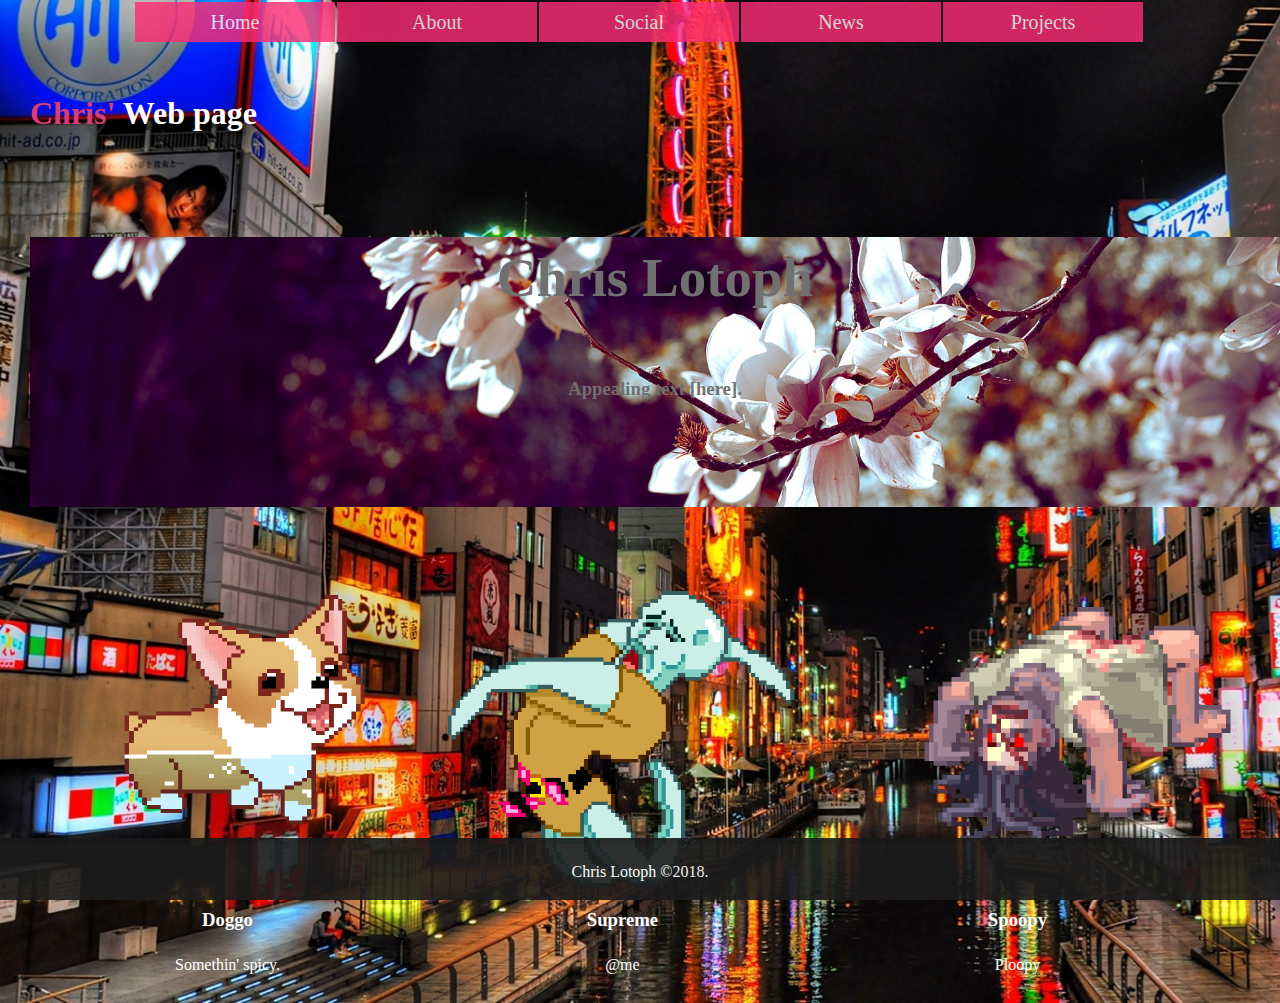
==== index.html @ db8f41bb "stuff" ====
<html>
<head>
	<link rel="icon" href="/favicon.ico" type="image/x-icon">
	<title>Chris Lotoph</title>
</head>
<body>
	<link href='style.css' rel='stylesheet'>
	<ul>
		<li><a href='index.html'>Home</a></li>
		<li><a>About</a>
			<ul>
				<li><a href='Employee.html'>Employee</a></li>
				<li><a href='Location.html'>Location</a></li>
			</ul>
		</li>
		<li><a>Social</a>
			<ul>
				<li><a href='https://twitter.com/'>Twitter</a></li>
				<li><a href='https://www.facebook.com/'>Facebook</a></li>
				<li><a href='https://www.instagram.com/?hl=en'>Instagram</a></li>
			</ul>
		<li><a href='http://www.cnn.com/'>News</a></li>
		<li><a href='Projects.html'>Projects</a></li>
	</ul>
</body>
<body>
<header>
</br>
	<h1><span class='highlight'>Chris'</span> Web page</h>
</header>
<header>
<section id='showcase'>
	<div class='container1'>
		<h2><p> Chris Lotoph</h></p>
		<h3><p>Appealing text [here].</p></h>
	</div>
</section>
<section id='boxes'>
	<div class='container3'>
		<div class='box'>
			<img src="/images/corgi.gif" height='350' width='400'></a>
			<h3>Doggo</h3>
			<p>Somethin' spicy.</P>
		</div>
		<div class='box'>
			<img src="/images/orig.gif" height='350' width='350'></a>
			<h3>Supreme</h3>
			<p>@me</P>
		</div>
		<div class='box'>
			<img src="/images/tina.gif" height='350' width='450'></a>
			<h3>Spoopy</h3>
			<p>Ploopy</P>
		</div>
	</div>
</section>
</header>
</body>
</br>
<footer>
	<form>
		<p align="center">Chris Lotoph &copy2018.</p> 
	</form>
</footer>
</html>
---- style.css ----
body {
	background: url('/images/osi.jpg') no-repeat 0;
	max-height: 100%;
	max-width: 100%;
	background-size: cover;
	font-family: BatangChe;

	color: white;
	line-height: 1.5;
	margin: auto;
}
header .highlight, head .current a{
	color: #d63e78;
	font-weight: bold;
}
header {
	padding-left: 30px;
}
h2 {
	font-size: 20px;
}
#showcase{
	height:30%;
	width:100%;
	background: url('/images/flor.jpg') no-repeat 0;
	background-size: cover;
	text-align:center;
	color: #707070;
}
#showcaseblank{
	min-height:400px;
	min-width:100%;
	background-size:cover;
	text-align:center;
	color: #707070;
}
#showcase h2{
	margin-top: 100px;
	font-size:55px;
	margin-bottom:10px;
}
#boxes{
	margin-top: 20px;
	margin-bottom:150px;
}
#boxes .box{
	float:left;
	text-align: center;
	width:30%;
	padding:10px;

}
footer{
	position:absolute;
	bottom:0;
	width:100%;
	overflow: hidden;
	background: #1c1c1c;
	border-top: #191919 6px solid;
	opacity:.9;
}
.container1{
	padding-top:0px;
	width:100%;
	height:30%;
}
.container2{
	padding-top: 20px;
	padding-left: 30px;
	padding-bottom: 70px;
}
.container3{
	width:100%;
}
ul {
    display:table;
	margin: auto;
	padding: 2px;
	list-style: none;
	opacity: .9;
}
ul li {
	float: left;
	position: center;
	width: 200px;
	height: 40px;
	background-color: #fc2d75;
	opacity: .9;
	line-height: 40px;
	text-align: center;
	font-size: 20px;
	margin-right: 2px;
}
ul li a{
	text-decoration: none;
	color: white;
	display: block;
}
ul li a:hover {
	background:url('/images/yanno.png');
	background-color: teal;
	color:white;
	transition: all 0.4s ease-in;
	opacity: 1;
}
ul li ul li {
	display: none;
}
ul li:hover ul li {
	display: block;
}
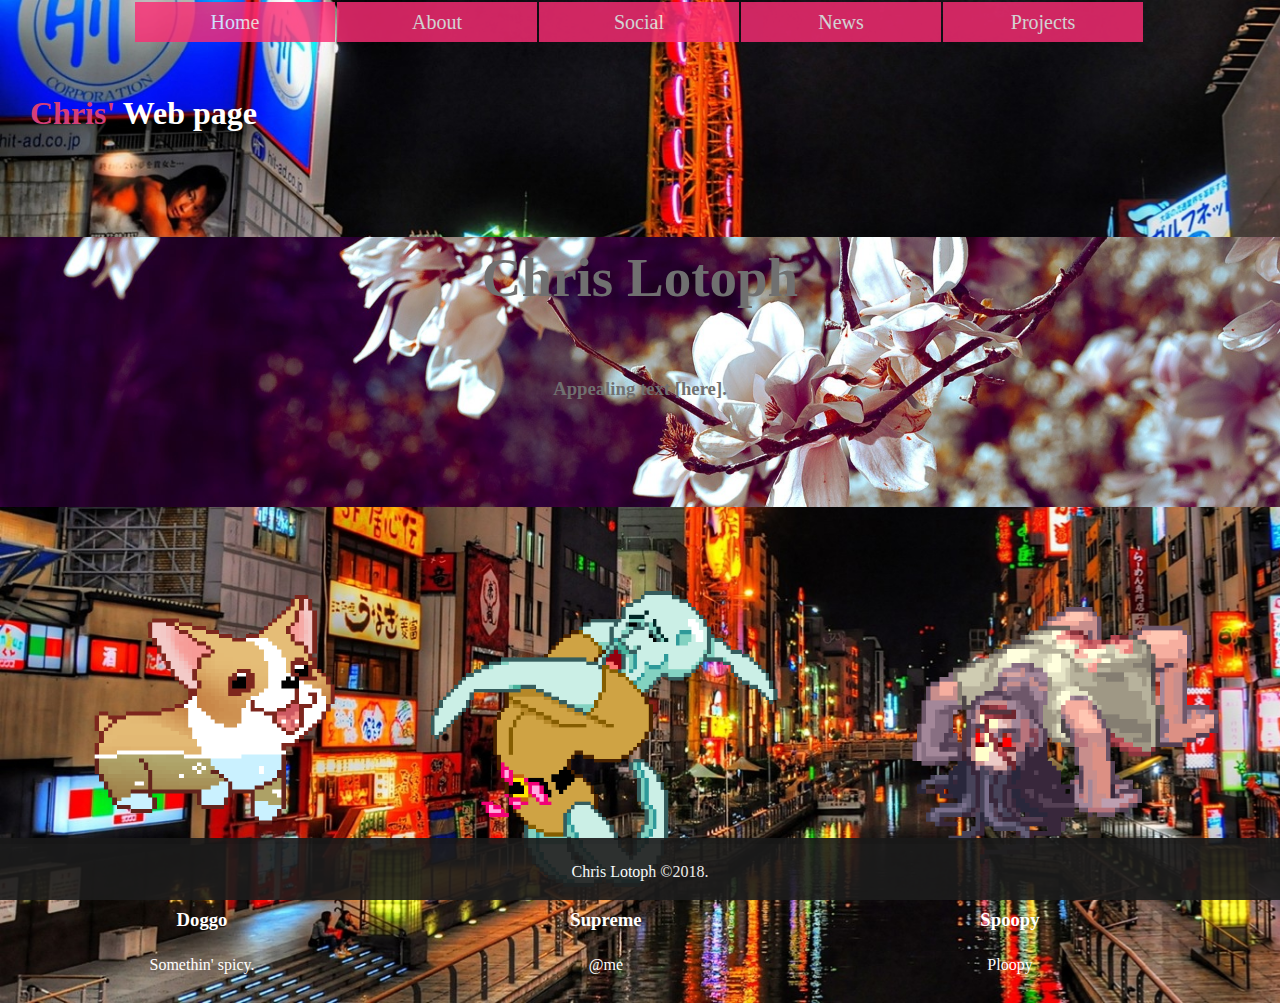
==== commit 7e615185: "stuff" ====
--- a/index.html
+++ b/index.html
@@ -28,7 +28,6 @@
 </br>
 	<h1><span class='highlight'>Chris'</span> Web page</h>
 </header>
-<header>
 <section id='showcase'>
 	<div class='container1'>
 		<h2><p> Chris Lotoph</h></p>
@@ -54,7 +53,6 @@
 		</div>
 	</div>
 </section>
-</header>
 </body>
 </br>
 <footer>
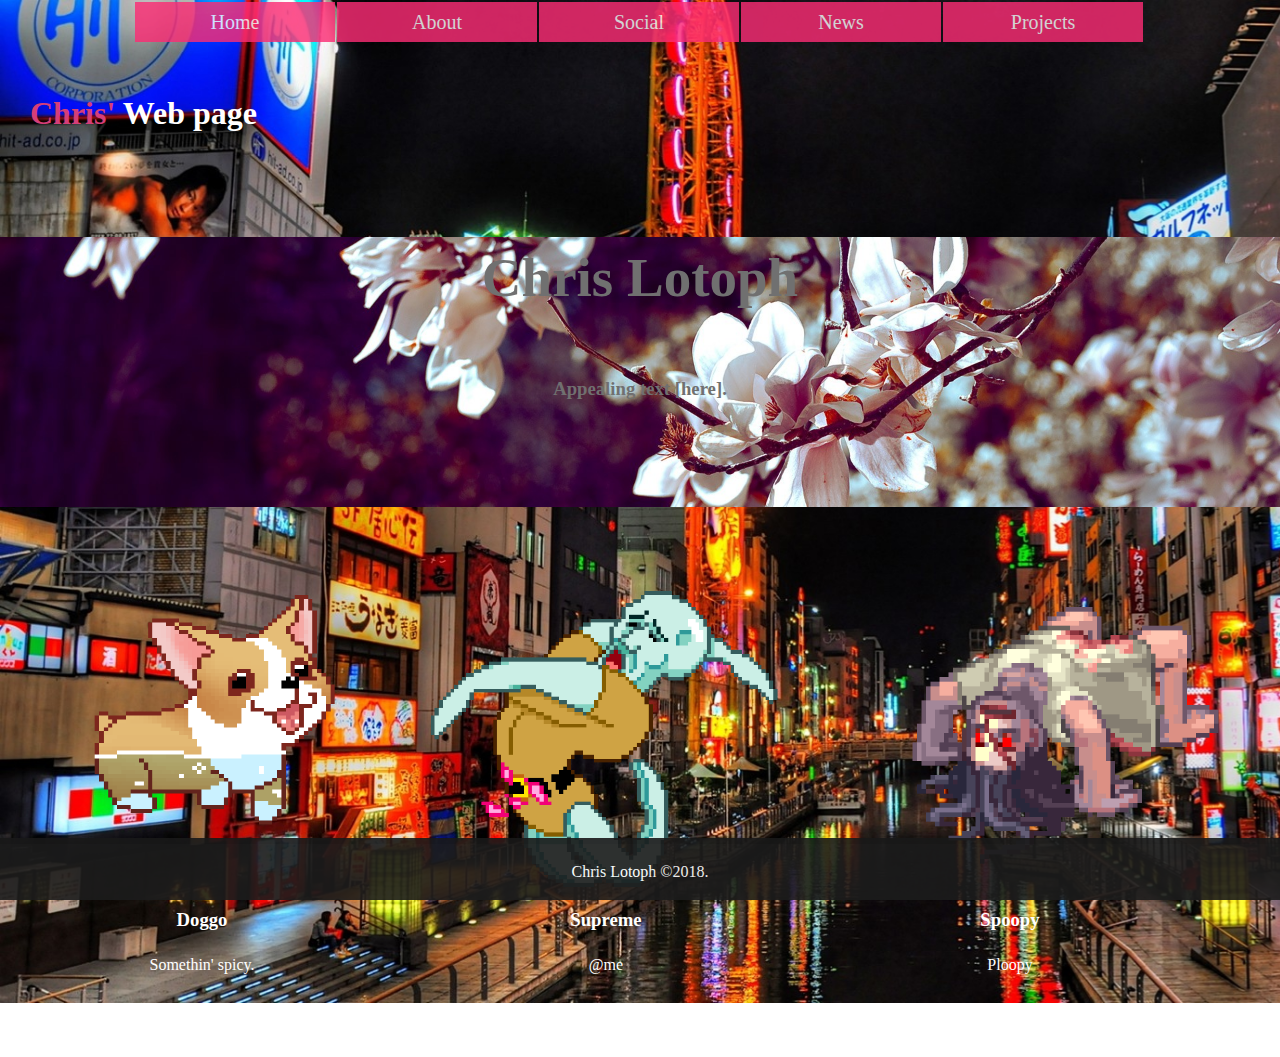
==== commit cbde4c1a: "stuff" ====
--- a/index.html
+++ b/index.html
@@ -54,7 +54,10 @@
 	</div>
 </section>
 </body>
-</br>
+<section id='showcaseblank'>
+	<div class='container1'>
+	</div>
+</section>
 <footer>
 	<form>
 		<p align="center">Chris Lotoph &copy2018.</p> 
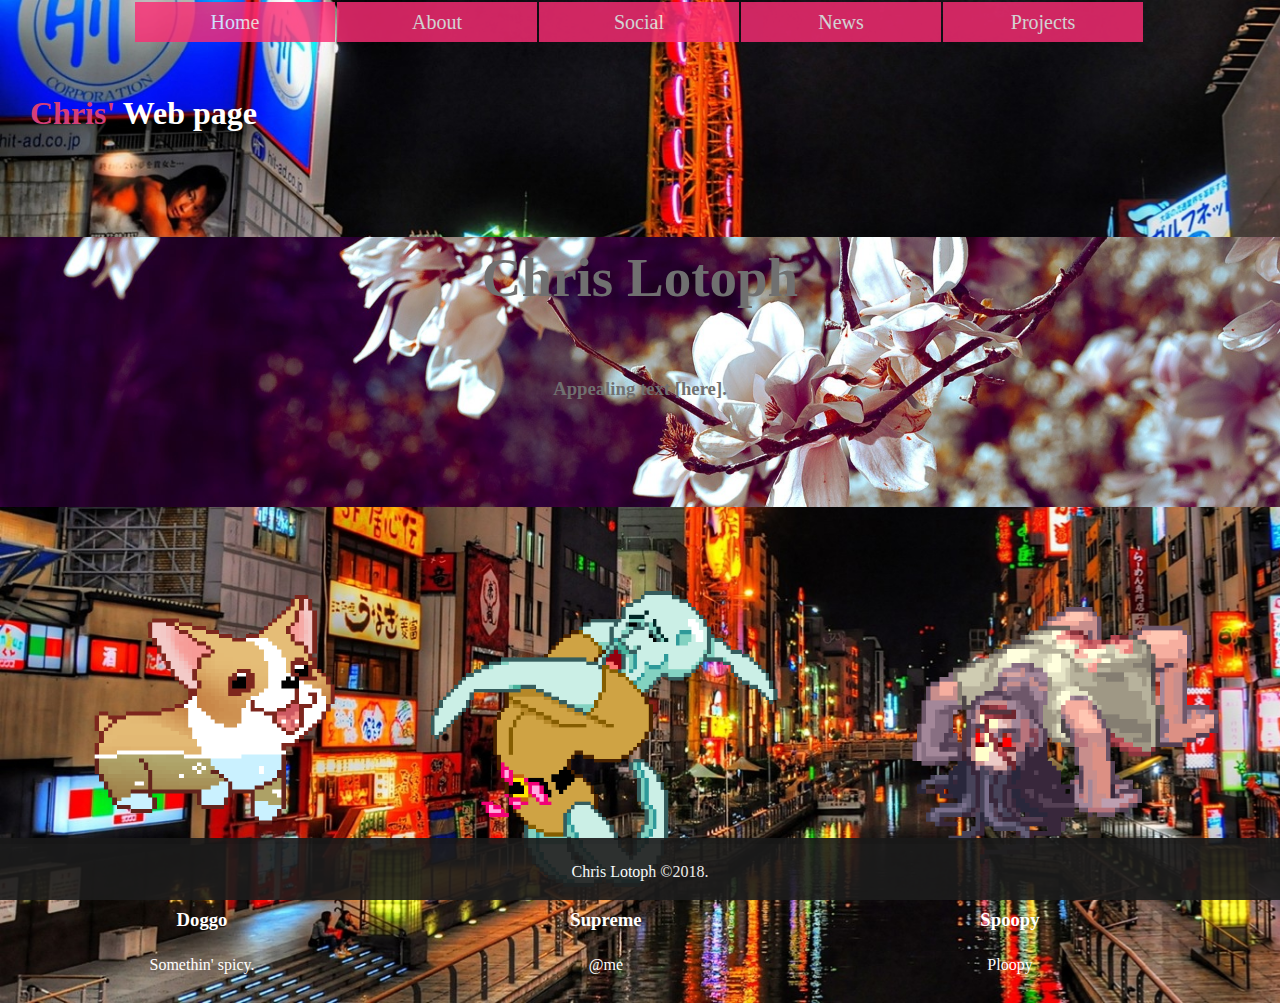
==== commit 7e2a7010: "stuff" ====
--- a/index.html
+++ b/index.html
@@ -54,10 +54,7 @@
 	</div>
 </section>
 </body>
-<section id='showcaseblank'>
-	<div class='container1'>
-	</div>
-</section>
+</br>
 <footer>
 	<form>
 		<p align="center">Chris Lotoph &copy2018.</p> 
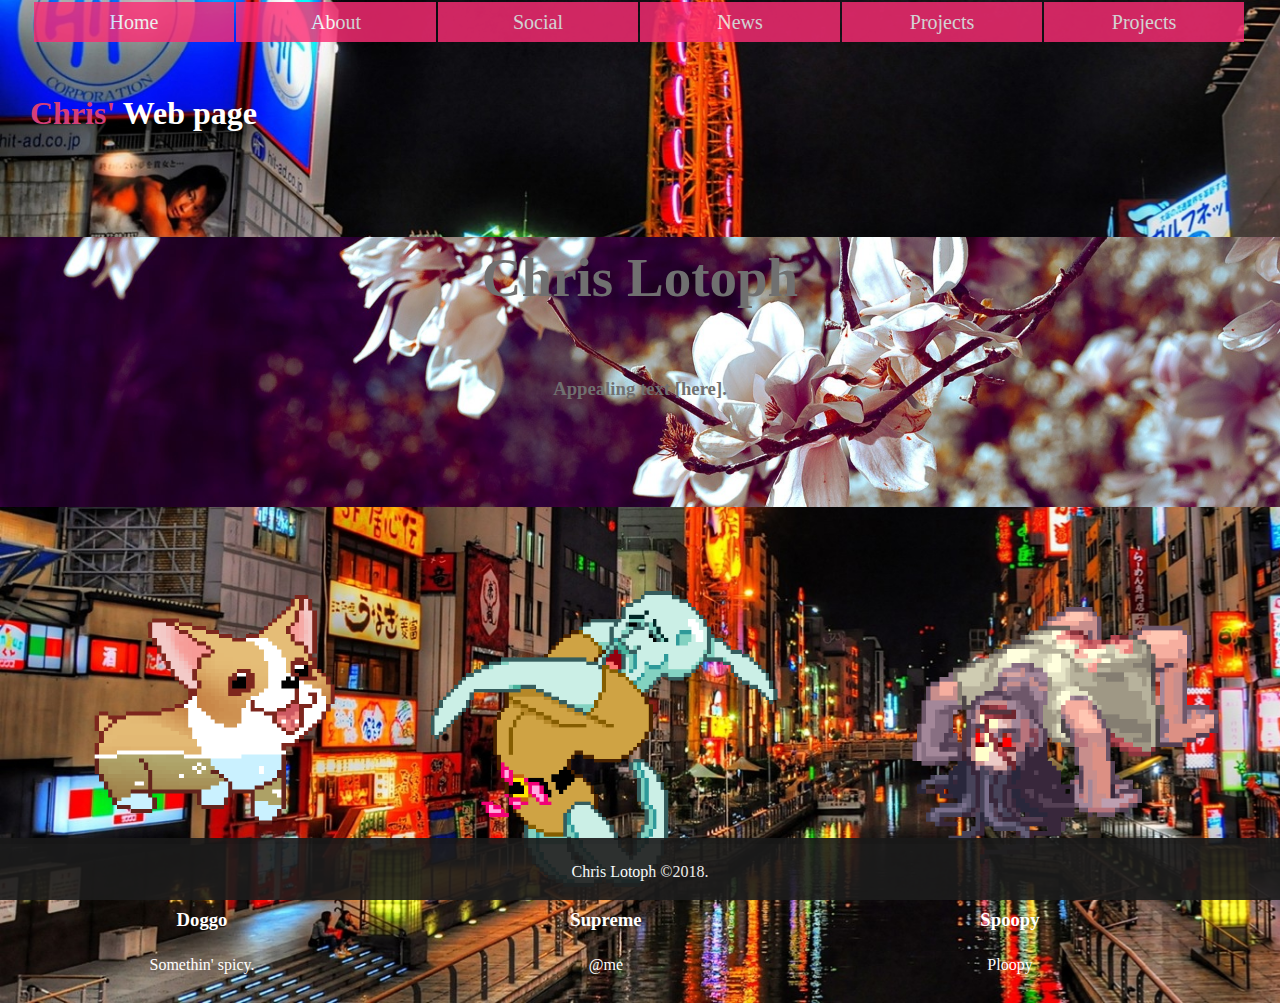
==== commit 3cdb1616: "stuff" ====
--- a/index.html
+++ b/index.html
@@ -21,6 +21,7 @@
 			</ul>
 		<li><a href='http://www.cnn.com/'>News</a></li>
 		<li><a href='Projects.html'>Projects</a></li>
+		<li><a href='flappy_carp.html'>Projects</a></li>
 	</ul>
 </body>
 <body>
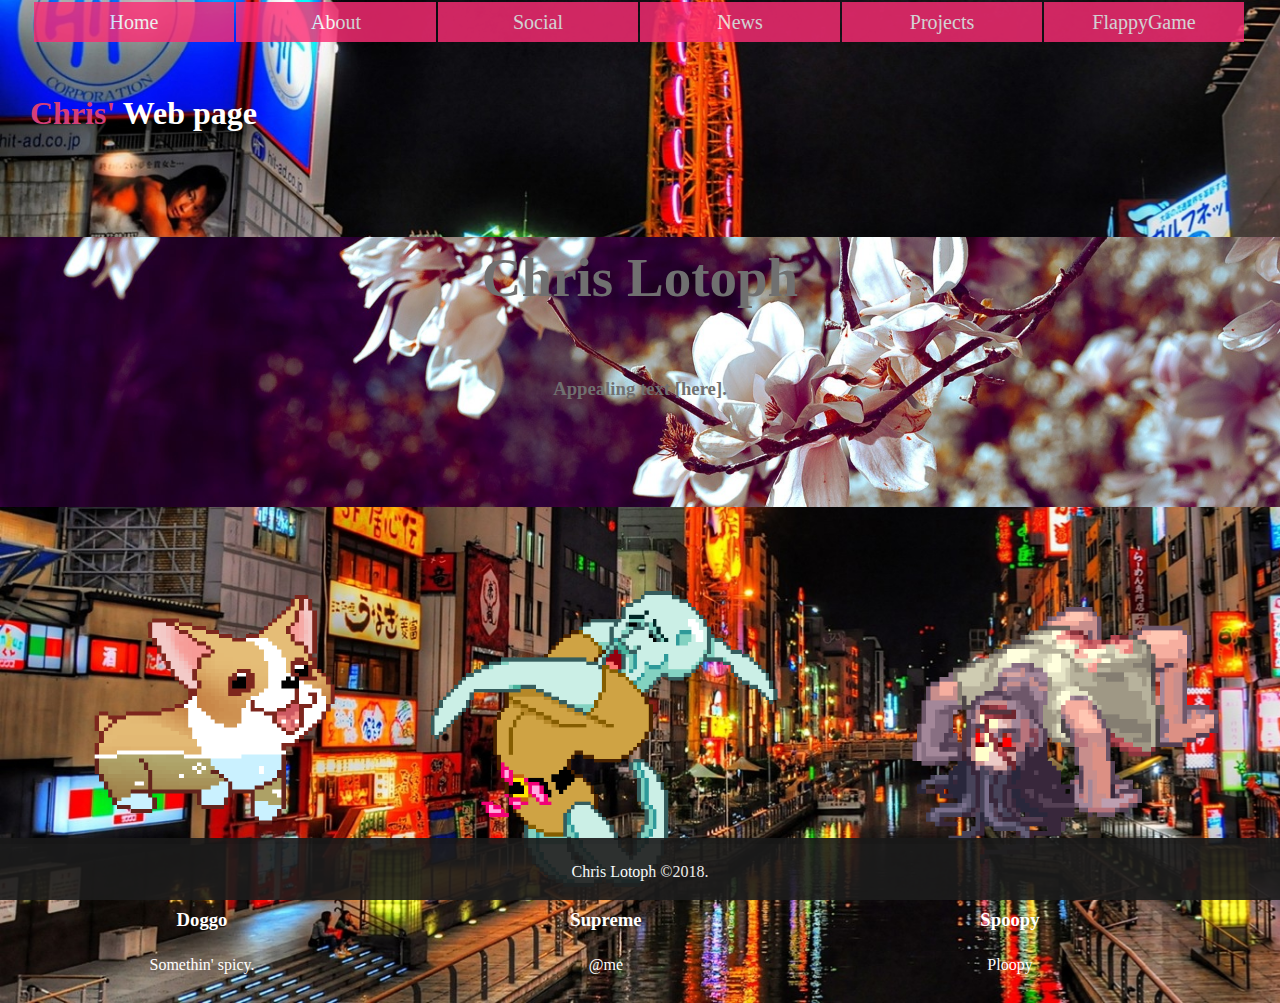
==== commit e5750c54: "stuff" ====
--- a/index.html
+++ b/index.html
@@ -21,7 +21,7 @@
 			</ul>
 		<li><a href='http://www.cnn.com/'>News</a></li>
 		<li><a href='Projects.html'>Projects</a></li>
-		<li><a href='flappy_carp.html'>Projects</a></li>
+		<li><a href='flappy_carp.html'>FlappyGame</a></li>
 	</ul>
 </body>
 <body>
